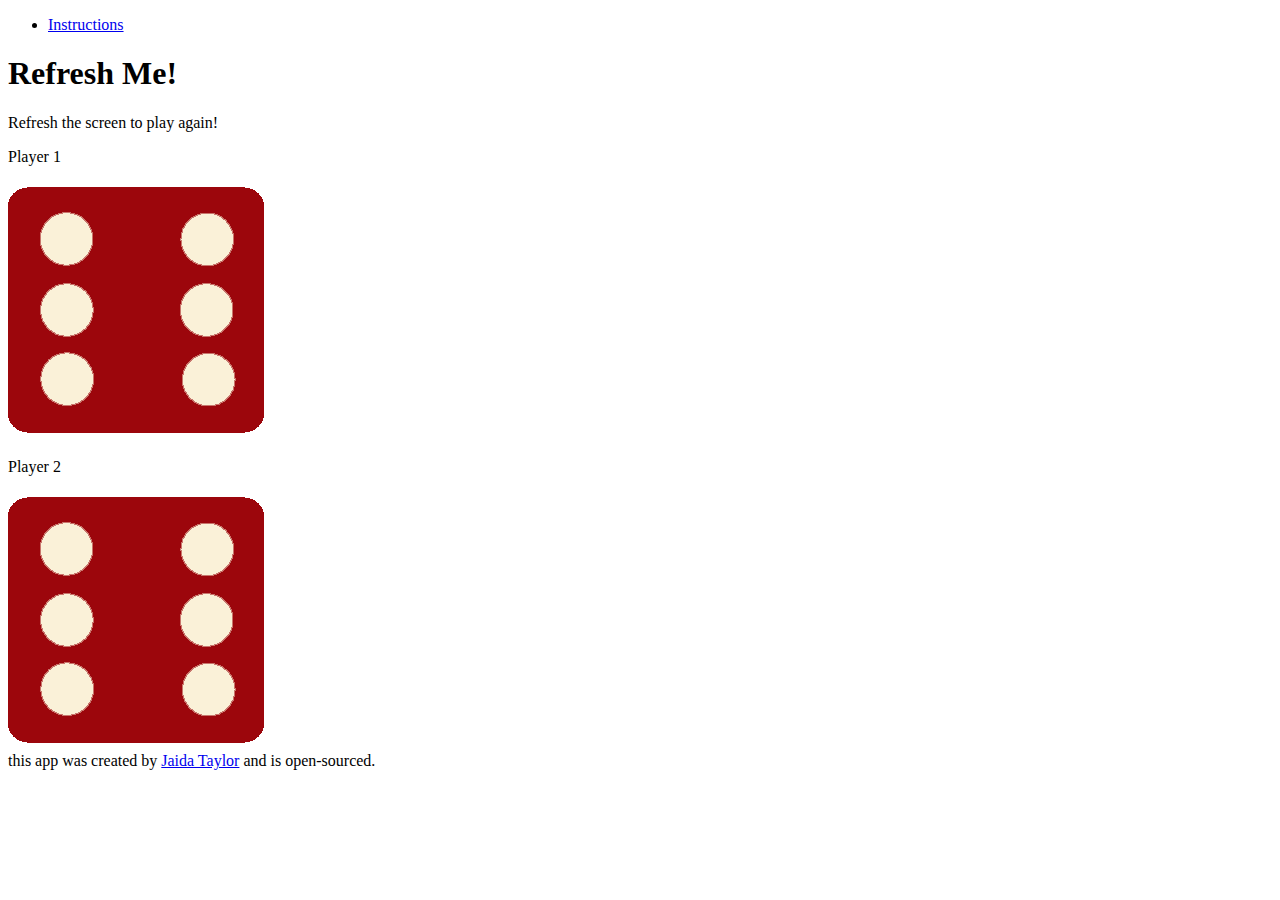
==== index.html @ b91ead54 "Add files via upload" ====
<!DOCTYPE html>
<html lang="en" dir="ltr">

<head>
  <meta charset="utf-8">
  <title>Dicee Game!</title>
  <link rel="stylesheet" href="styles.css">
  <link href="https://fonts.googleapis.com/css?family=Indie+Flower|Lobster" rel="stylesheet">

</head>
<body>
<main>
  <nav class="navbar">
    <ul class="navbar-nav">
      <li class="nav-item"><a href="#">Instructions</a></li>
    </ul>
  </nav>




    <div class="container">
      <h1>Refresh Me!</h1>
      <p class="message">Refresh the screen to play again!</p>

      <div class="dice">
        <p>Player 1</p>
        <img class="img1" src="images/dice6.png">
      </div>

      <div class="dice">
        <p>Player 2</p>
        <img class="img2" src="images/dice6.png">
      </div>

    </div>
</main>
<!-- Directions -->
<div id="alert">
  
</div>

<script src="js/instructions.js"></script>
<script src="js/index.js"></script>




</body>


<footer>
  this app was created by <a href="https://github.com/jtaylor1204" target="_blank">Jaida Taylor</a> and is open-sourced.
</footer>

</html>
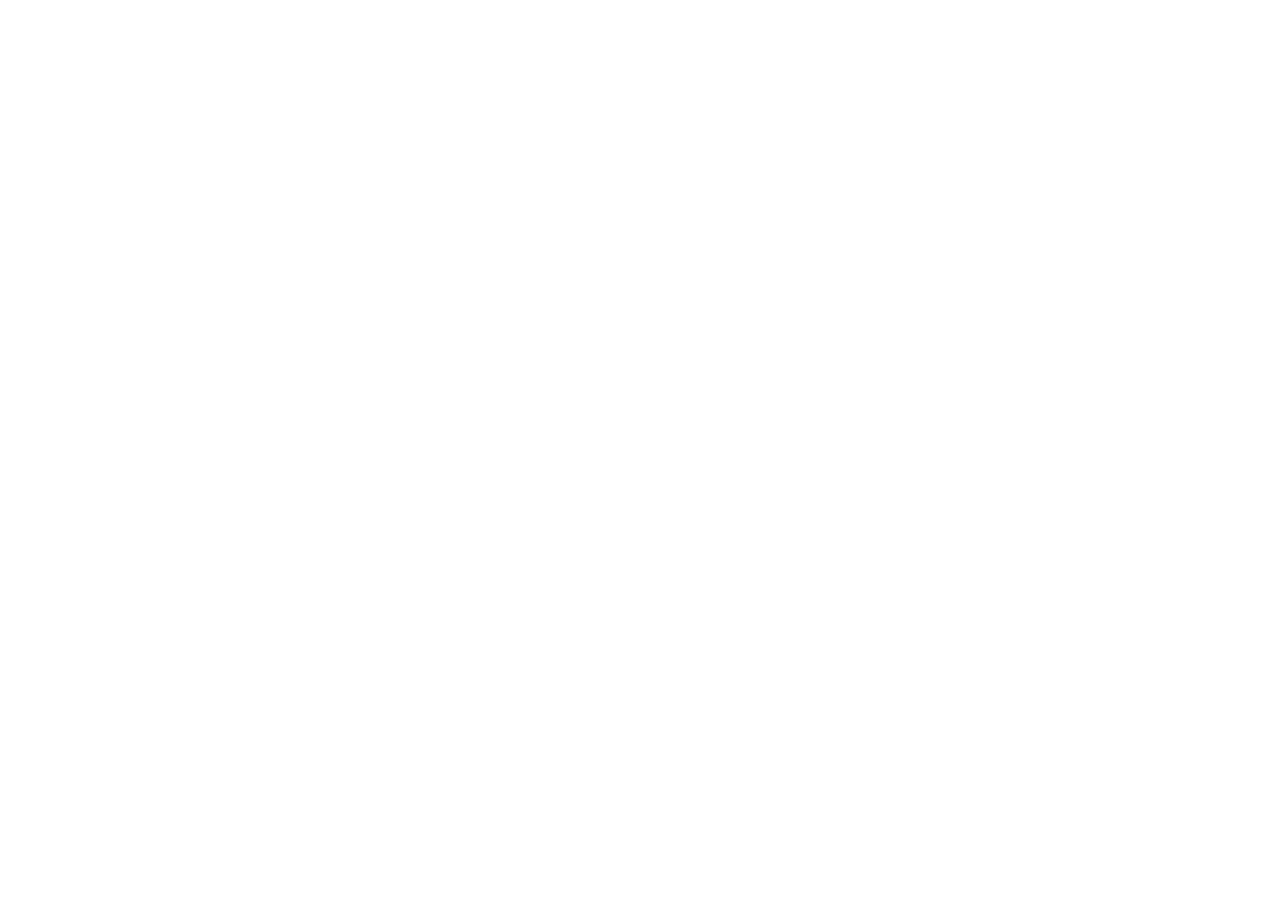
==== commit 32b62c59: "Updates" ====
--- a/index.html
+++ b/index.html
@@ -1,56 +1 @@
-<!DOCTYPE html>
-<html lang="en" dir="ltr">
-
-<head>
-  <meta charset="utf-8">
-  <title>Dicee Game!</title>
-  <link rel="stylesheet" href="styles.css">
-  <link href="https://fonts.googleapis.com/css?family=Indie+Flower|Lobster" rel="stylesheet">
-
-</head>
-<body>
-<main>
-  <nav class="navbar">
-    <ul class="navbar-nav">
-      <li class="nav-item"><a href="#">Instructions</a></li>
-    </ul>
-  </nav>
-
-
-
-
-    <div class="container">
-      <h1>Refresh Me!</h1>
-      <p class="message">Refresh the screen to play again!</p>
-
-      <div class="dice">
-        <p>Player 1</p>
-        <img class="img1" src="images/dice6.png">
-      </div>
-
-      <div class="dice">
-        <p>Player 2</p>
-        <img class="img2" src="images/dice6.png">
-      </div>
-
-    </div>
-</main>
-<!-- Directions -->
-<div id="alert">
-  
-</div>
-
-<script src="js/instructions.js"></script>
-<script src="js/index.js"></script>
-
-
-
-
-</body>
-
-
-<footer>
-  this app was created by <a href="https://github.com/jtaylor1204" target="_blank">Jaida Taylor</a> and is open-sourced.
-</footer>
-
-</html>
+<!doctype html><html lang="en"><head><meta charset="utf-8"/><link rel="icon" href="/keeper-app/favicon.ico"/><meta name="viewport" content="width=device-width,initial-scale=1"/><meta name="theme-color" content="#000000"/><meta name="description" content="Web site created using create-react-app"/><link rel="apple-touch-icon" href="/keeper-app/logo192.png"/><link rel="manifest" href="/keeper-app/manifest.json"/><title>React App</title><script defer="defer" src="/keeper-app/static/js/main.3410dc49.js"></script><link href="/keeper-app/static/css/main.073c9b0a.css" rel="stylesheet"></head><body><noscript>You need to enable JavaScript to run this app.</noscript><div id="root"></div></body></html>